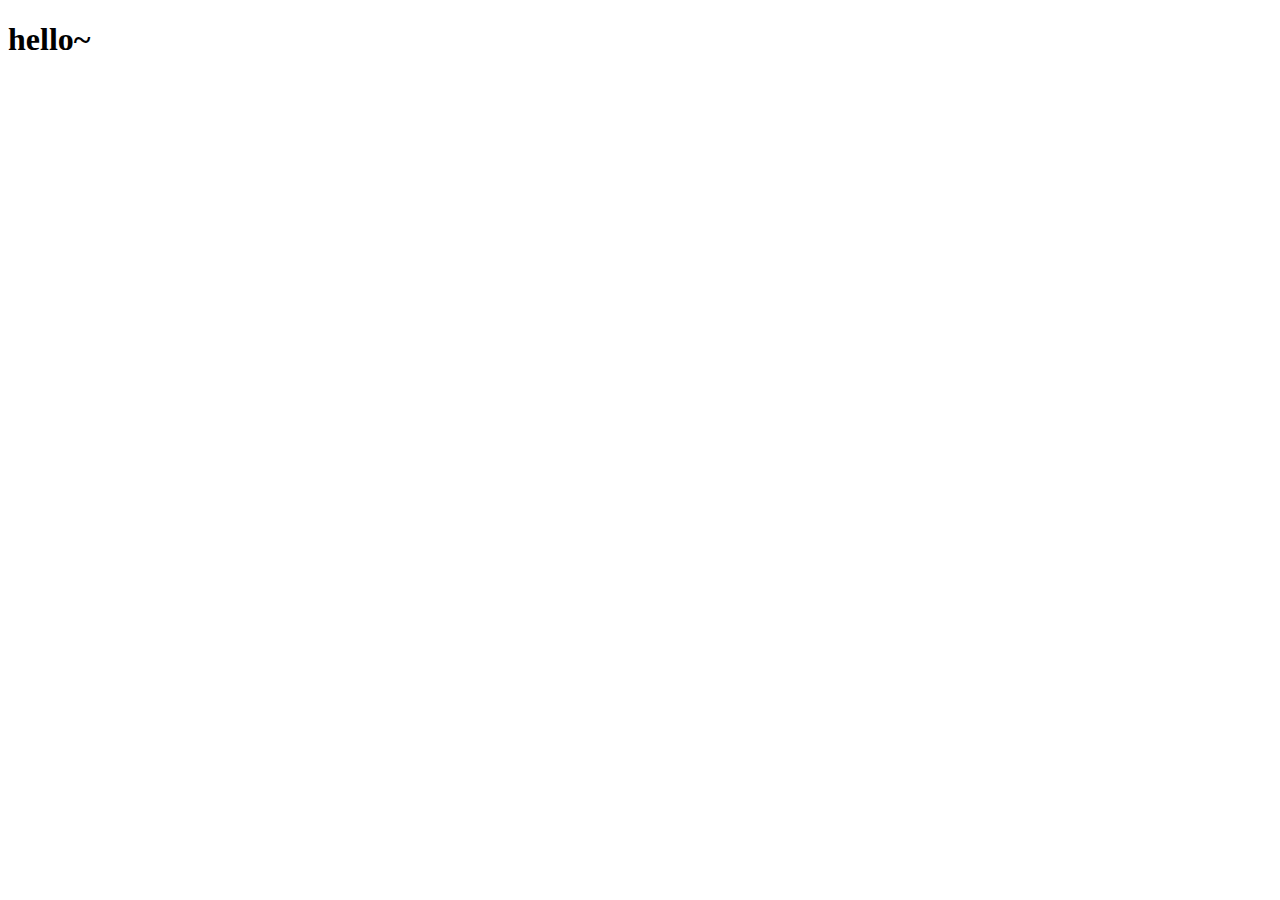
==== index.html @ 3d589a9d "study:first commit" ====
<!DOCTYPE html>
<html lang="en">
<head>
    <meta charset="UTF-8">
    <meta http-equiv="X-UA-Compatible" content="IE=edge">
    <meta name="viewport" content="width=device-width, initial-scale=1.0">
    <title>github</title>
</head>
<body>
    <h1>hello~</h1>
</body>
</html>
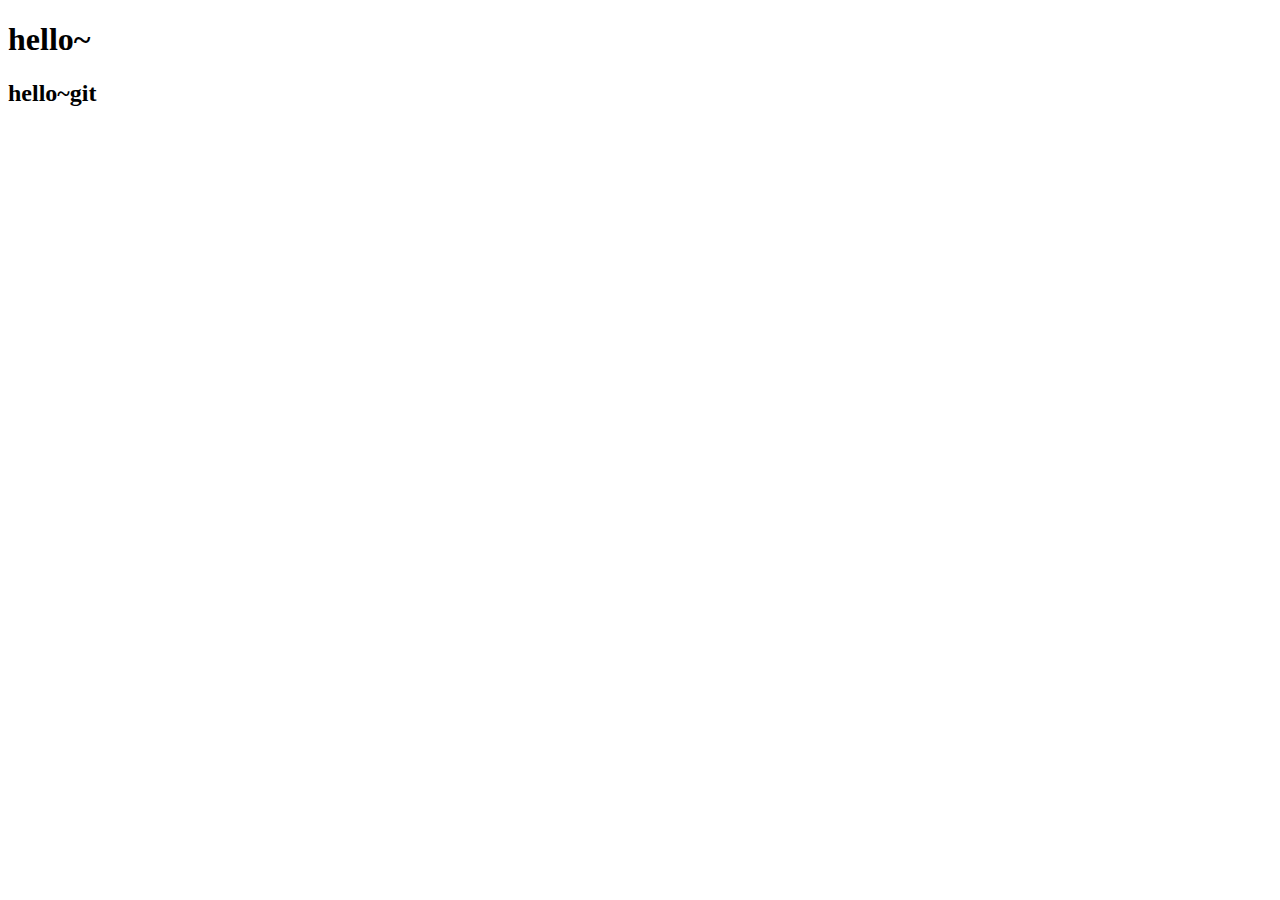
==== commit 3ed798c9: "study:second commit" ====
--- a/index.html
+++ b/index.html
@@ -8,5 +8,6 @@
 </head>
 <body>
     <h1>hello~</h1>
+    <h2>hello~git</h2>
 </body>
 </html>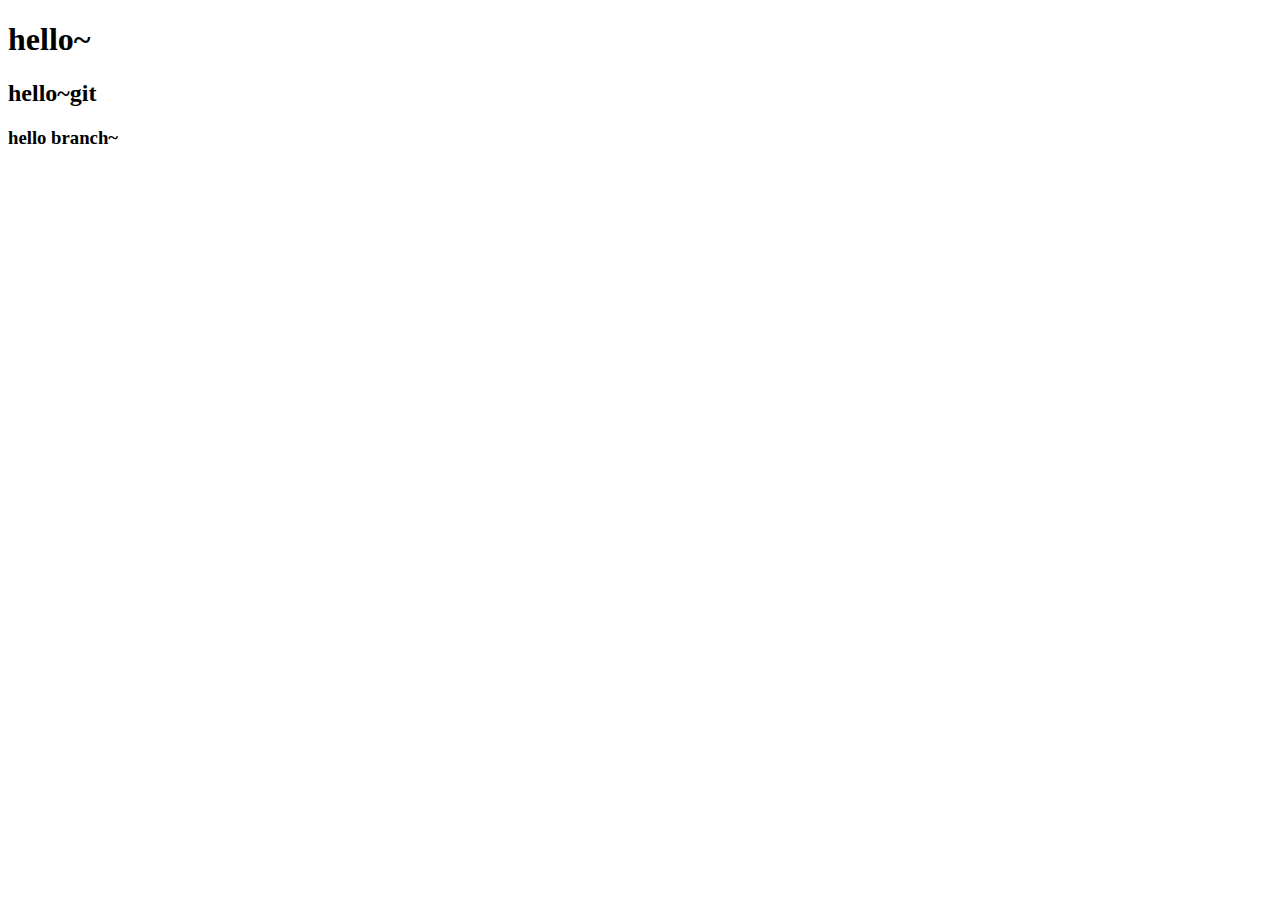
==== commit dc4bf749: "study: branch test" ====
--- a/index.html
+++ b/index.html
@@ -9,5 +9,6 @@
 <body>
     <h1>hello~</h1>
     <h2>hello~git</h2>
+    <h3>hello branch~</h3>
 </body>
 </html>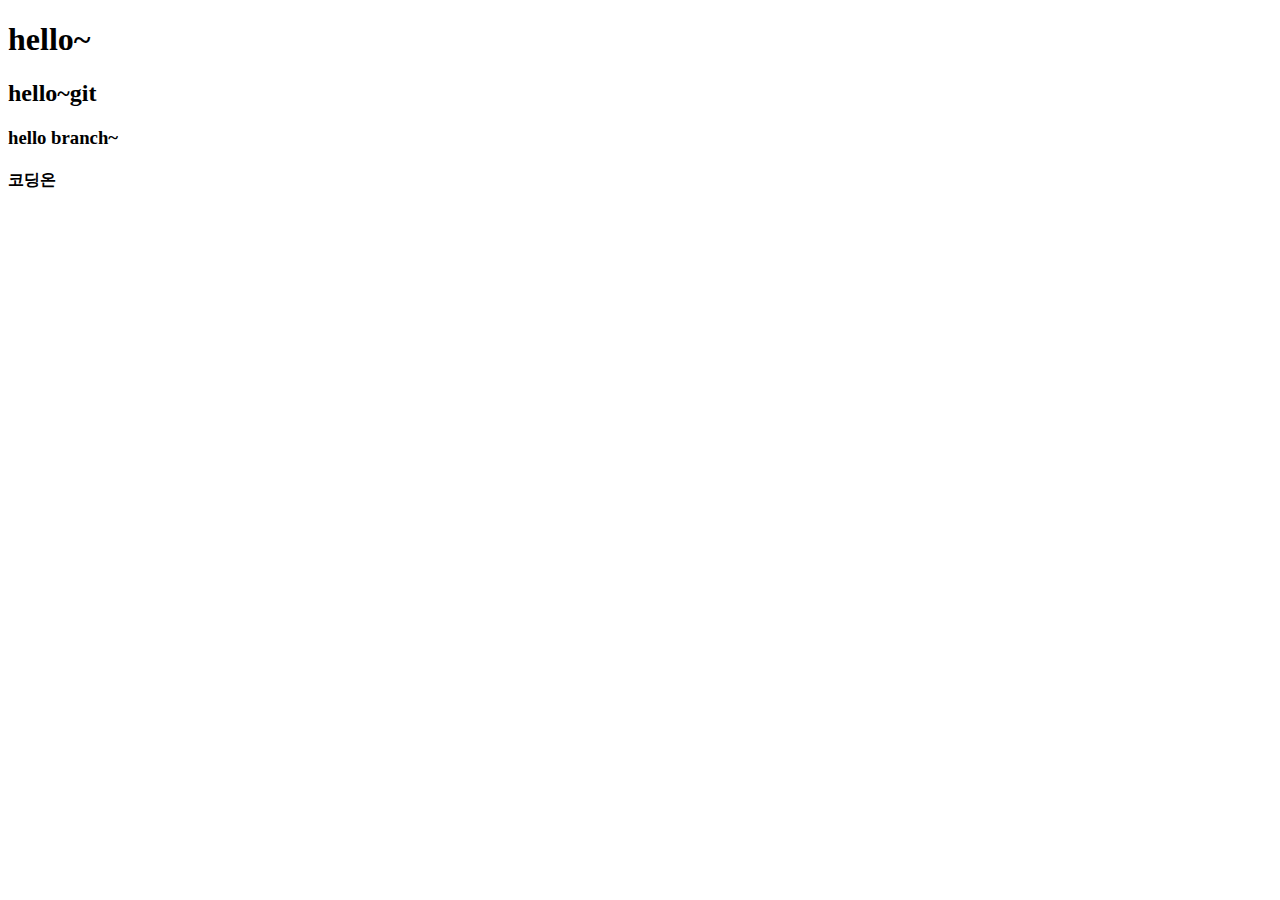
==== commit 2281d036: "strudy: branch test case1" ====
--- a/index.html
+++ b/index.html
@@ -10,5 +10,6 @@
     <h1>hello~</h1>
     <h2>hello~git</h2>
     <h3>hello branch~</h3>
+    <h4>코딩온</h4>
 </body>
 </html>